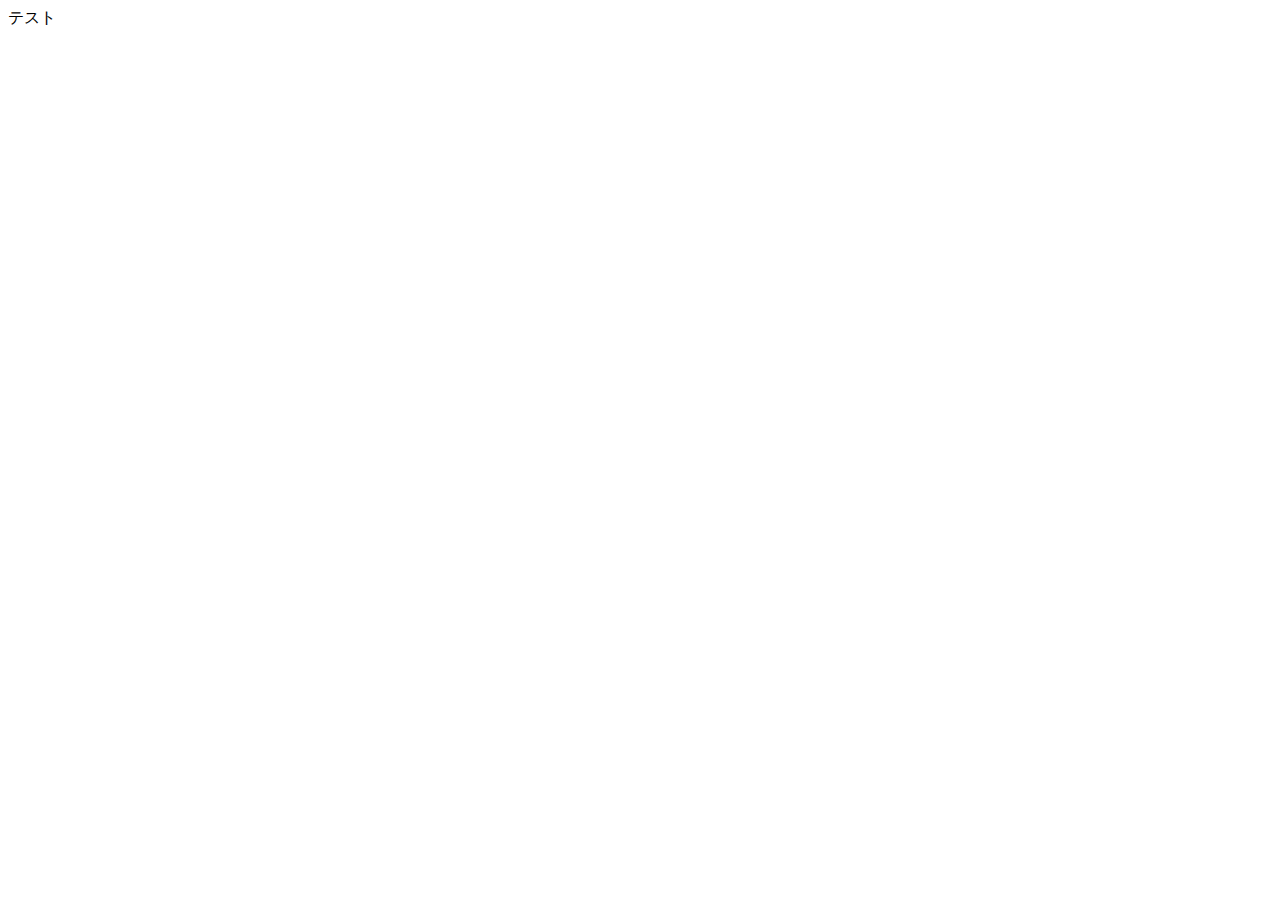
==== docs/index.html @ d035cd5c "Update index.html" ====
<!DOCTYPE html>
<html lang="ja">
<head>
  <meta charset="UTF-8">
  <!-- IEで常に標準モードで表示させる -->
  <meta http-equiv="X-UA-Compatible" content="IE=edge">
  <!-- 電話番号の自動リンク化を無効 -->
  <meta name="format-detection" content="telephone=no">
  <!-- viewport(レスポンシブ用) -->
  <meta name="viewport" content="width=device-width">
  <!-- 公開前は検索エンジンにインデックスさせない -->
  <meta name="robots" content="noindex, nofollow">
  <!-- サイト -->
  <title>jmworks</title>
  <meta name="description" content="みきもり拾二ワークス">
  <!-- faviconの指定 -->
  <!-- css -->
  <link rel="stylesheet" type="text/css" href="jm_00common.css">
  <!-- javascript -->
</head>
<body>

  <!-- メイン -->
  <div class="JMRed" id="MJLibs">テスト</div>

</body>
</html>
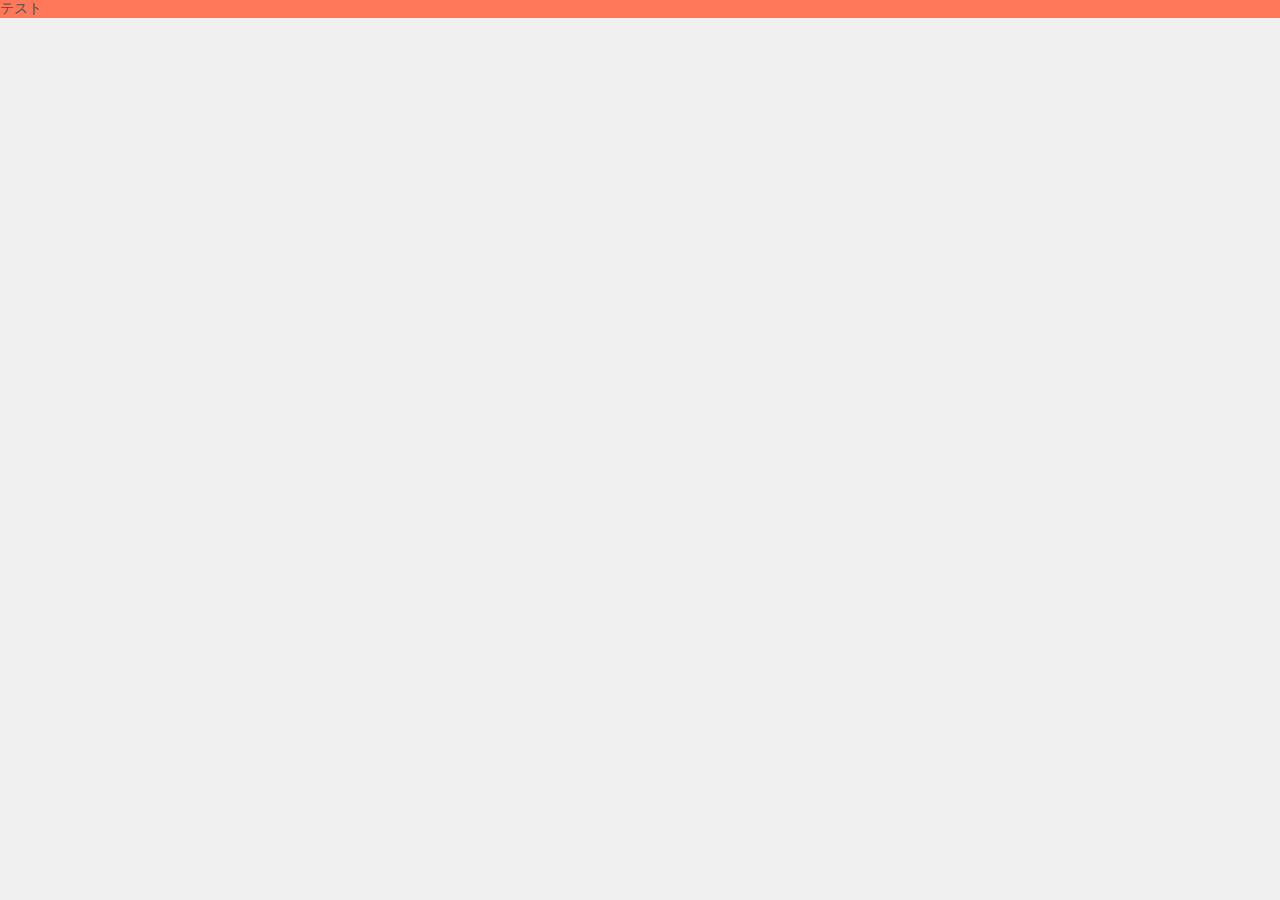
==== commit caf029ab: "Update index.html" ====
--- a/docs/index.html
+++ b/docs/index.html
@@ -15,7 +15,7 @@
   <meta name="description" content="みきもり拾二ワークス">
   <!-- faviconの指定 -->
   <!-- css -->
-  <link rel="stylesheet" type="text/css" href="jm_00common.css">
+  <link rel="stylesheet" type="text/css" href="MJLibs00Common.css">
   <!-- javascript -->
 </head>
 <body>
--- a/docs/MJLibs00Common.css
+++ b/docs/MJLibs00Common.css
@@ -0,0 +1,202 @@
+/*==============================================================================
+  ■jmworks
+================================================================================*/
+/*++++++++++++++++++++++++++++++++++++++++++++++++
+  ■初期設定
+++++++++++++++++++++++++++++++++++++++++++++++++++*/
+body {
+  font-size : 14px;
+  font-family:"メイリオ", "ＭＳ Ｐゴシック", sans-serif;
+  margin : 0; padding : 0;
+  background-color : rgba(240,240,240,1);
+  color : rgba(80,80,80,1);
+}
+header, footer, article, section, aside, nav, main {
+  box-sizing : border-box;
+}
+div {
+  position : relative;
+}
+a, a:link, :visited {
+  color : rgba(220,20,0,1);
+  text-decoration : none;
+}
+img, span, a, input {
+  display : inline-block;
+  vertical-align : middle;
+}
+
+/*++++++++++++++++++++++++++++++++++++++++++++++++
+  ■色
+++++++++++++++++++++++++++++++++++++++++++++++++++*/
+.JMRed {
+  background-color : rgba(255,120,90,1);
+}
+/*++++++++++++++++++++++++++++++++++++++++++++++++
+  ■ボタン
+++++++++++++++++++++++++++++++++++++++++++++++++++*/
+.BTN {
+  padding : 4px 8px;
+  background-color : rgba(210,210,210,1);
+  border : solid 1px rgba(180,180,180,1);
+}
+.BTN:hover {
+  cursor : pointer;
+  background-color : rgba(245,252,255,1);
+}
+/*++++++++++++++++++++++++++++++++++++++++++++++++
+  ■構造
+++++++++++++++++++++++++++++++++++++++++++++++++++*/
+article {
+  width : 90%;
+/*  background-color : rgba(180,180,180,1);*/
+  padding : 0;
+  margin : 8px auto;
+}
+header {
+  width : 100%;
+  padding : 10px;
+  background-color : rgba(255,250,252,1);
+}
+section {
+  width : 100%;
+  display : flex;
+}
+main {
+  flex : 1 1 auto;
+  background-color : rgba(120,225,240,1);
+}
+aside {
+  flex : 0 0 200px;
+  background-color : rgba(120,255,240,1);
+}
+.RightBox {
+  width : 90%;
+  display : flex;
+/*  justify-content : flex-end;*/
+}
+.RightBox > div {
+  flex : 0 0 auto;
+}
+/*++++++++++++++++++++++++++++++++++++++++++++++++
+  ■ライブラリ：ローディングアニメーション
+++++++++++++++++++++++++++++++++++++++++++++++++++*/
+canvas {
+  border-radius : 8px 8px 8px 8px;
+}
+/*++++++++++++++++++++++++++++++++++++++++++++++++
+  ■ライブラリ：マウスオーバードキュメント
+++++++++++++++++++++++++++++++++++++++++++++++++++*/
+[data-helpid] {
+  width : 24px;
+  border :solid 1px rgba(65,65,65,1);
+  border-radius : 2px 2px 2px 2px;
+  text-align : center;
+}
+[data-helpid]:hover {
+  cursor : help;
+}
+[data-helpdoc] {
+  padding : 8px 20px;
+  background-color : white;
+  box-shadow : 0 0 2px 1px rgba(0,0,0,0.5);
+}
+/*++++++++++++++++++++++++++++++++++++++++++++++++
+  ■ライブラリ：カレンダー
+++++++++++++++++++++++++++++++++++++++++++++++++++*/
+.popupWindow {
+/*  width : 100vw; height : 100vh;
+  background-color : rgba(0,0,0,0.5);*/
+  position : fixed;
+  z-index : 9910;
+  top : 0;
+  left : 0;
+  margin : 0 !important; padding : 0 !important;
+}
+.popupMain {
+  width : 50%; height : 60%;
+  min-width : 580px; min-height : 520px;
+  background-color : white;
+  margin : 10vh auto;
+  display : block !important;
+}
+.popupHeader {
+  width : 100%; height : 60px;
+  background-color : rgba(190,219,245,0.6);
+  border-bottom : solid 1px rgba(180,180,180,1);
+  display : flex;
+  justify-content : center;
+  font-weight : bold;
+  font-size : 1.2em;
+}
+.popupHeader .ChoiceYearMonth {
+  display : flex;
+  padding : 20px 0 10px 0;
+}
+.popupHeader .ChoiceButton {
+  width : 32px;
+  padding : 2px 4px;
+  margin-left : 4px;
+  border : none;
+  box-sizing : border-box;
+  text-align : center;
+  color : rgba(20,120,235,1);
+}
+.popupHeader .ChoiceButton:hover {
+  cursor : pointer;
+  color : white;
+  background-color : rgba(20,120,235,1);
+  border-radius : 3px 3px 3px 3px;
+}
+.ChoiceNumber {
+  padding : 2px;
+  text-align : center;
+}
+.popupWindow .MultiLayout {
+  display : flex;
+}
+.popupWindow .CalenderBox {
+  position : relative;
+  width : 80%;
+  margin : 16px auto 8px auto;
+/*  background-color : rgba(239,239,235,1); height : 80%;*/
+}
+.popupWindow .CalenderBox .CalenderRow {
+  display : flex;
+  justify-content : stretch;
+}
+.popupWindow .CalenderBox .CalenderRow .CalenderCell {
+  flex : 1 0 14%;
+  text-align : center;
+  border-bottom : solid 1px rgba(180,180,180,1);
+  border-right : solid 1px rgba(180,180,180,1);
+}
+.popupWindow .CalenderBox .CalenderRow .CalenderCell:first-child {
+  border-left : solid 1px rgba(180,180,180,1);
+}
+.popupWindow .CalenderBox .CalenderRow.Column .CalenderCell {
+  background-color : rgba(240,249,255,1);
+  border-top : solid 1px rgba(180,180,180,1);
+}
+.popupWindow .CalenderBox .CalenderRow.Column .CalenderCell span {
+  margin-top : 8px;
+}
+.popupWindow .CalenderBox .CalenderRow.Column .CalenderCell {
+  height : 32px;
+}
+.popupWindow .CalenderBox .CalenderRow .CalenderCell.Sunday { color : rgba(255,90,182,1); }
+.popupWindow .CalenderBox .CalenderRow .CalenderCell.Saturday { color : rgba(92,179,255,1); }
+
+.popupWindow .CalenderBox .CalenderRow.Element .CalenderCell {
+  min-height : 52px;
+  background-color : rgba(240,240,232,1);
+}
+.popupWindow .CalenderBox .CalenderRow.Element .CalenderCell.Day {
+  background-color : white;
+}
+.popupWindow .CalenderBox .CalenderRow.Element .CalenderCell.Day.Sunday { background-color : rgba(255,242,248,1); }
+.popupWindow .CalenderBox .CalenderRow.Element .CalenderCell.Day.Saturday { background-color : rgba(239,249,255,1); }
+.popupWindow .CalenderBox .CalenderRow.Element .CalenderCell.Day:hover {
+  cursor : pointer;
+  background-color : rgba(126,225,255,1);
+}
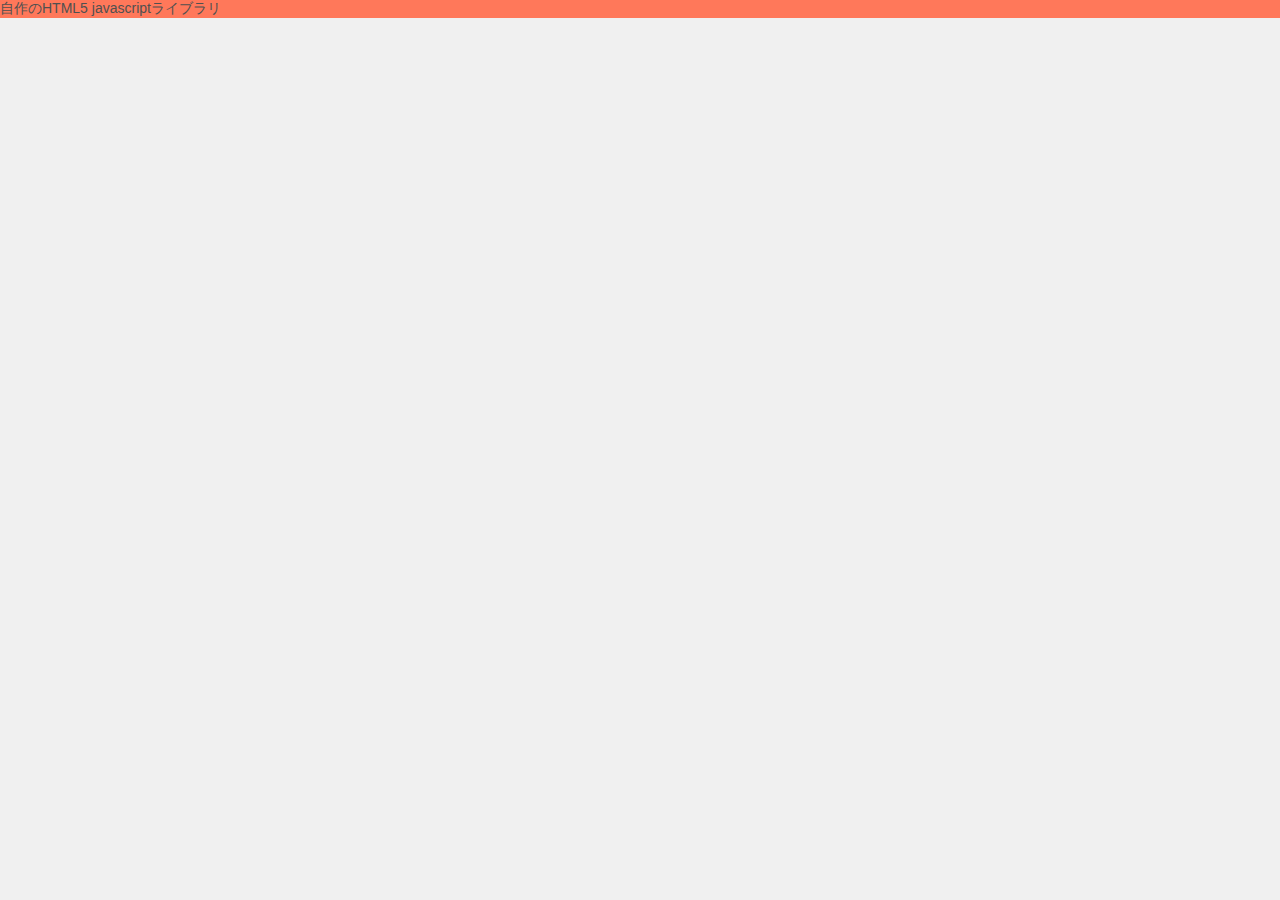
==== commit c6242103: "Update index.html" ====
--- a/docs/index.html
+++ b/docs/index.html
@@ -11,17 +11,18 @@
   <!-- 公開前は検索エンジンにインデックスさせない -->
   <meta name="robots" content="noindex, nofollow">
   <!-- サイト -->
-  <title>jmworks</title>
+  <title>MJLibs</title>
   <meta name="description" content="みきもり拾二ワークス">
   <!-- faviconの指定 -->
+  <link rel="icon" href="images/favicon.gif">
   <!-- css -->
-  <link rel="stylesheet" type="text/css" href="MJLibs00Common.css">
+  <link rel="stylesheet" type="text/css" href="css/MJLibs00Common.css">
   <!-- javascript -->
 </head>
 <body>
 
   <!-- メイン -->
-  <div class="JMRed" id="MJLibs">テスト</div>
+  <div class="JMRed" id="MJLibs">自作のHTML5 javascriptライブラリ</div>
 
 </body>
 </html>
--- a/docs/css/MJLibs00Common.css
+++ b/docs/css/MJLibs00Common.css
@@ -0,0 +1,202 @@
+/*==============================================================================
+  ■MJLibsトップページ用css
+================================================================================*/
+/*++++++++++++++++++++++++++++++++++++++++++++++++
+  ■初期設定
+++++++++++++++++++++++++++++++++++++++++++++++++++*/
+body {
+  font-size : 14px;
+  font-family:"メイリオ", "ＭＳ Ｐゴシック", sans-serif;
+  margin : 0; padding : 0;
+  background-color : rgba(240,240,240,1);
+  color : rgba(80,80,80,1);
+}
+header, footer, article, section, aside, nav, main {
+  box-sizing : border-box;
+}
+div {
+  position : relative;
+}
+a, a:link, :visited {
+  color : rgba(220,20,0,1);
+  text-decoration : none;
+}
+img, span, a, input {
+  display : inline-block;
+  vertical-align : middle;
+}
+
+/*++++++++++++++++++++++++++++++++++++++++++++++++
+  ■色
+++++++++++++++++++++++++++++++++++++++++++++++++++*/
+.JMRed {
+  background-color : rgba(255,120,90,1);
+}
+/*++++++++++++++++++++++++++++++++++++++++++++++++
+  ■ボタン
+++++++++++++++++++++++++++++++++++++++++++++++++++*/
+.BTN {
+  padding : 4px 8px;
+  background-color : rgba(210,210,210,1);
+  border : solid 1px rgba(180,180,180,1);
+}
+.BTN:hover {
+  cursor : pointer;
+  background-color : rgba(245,252,255,1);
+}
+/*++++++++++++++++++++++++++++++++++++++++++++++++
+  ■構造
+++++++++++++++++++++++++++++++++++++++++++++++++++*/
+article {
+  width : 90%;
+/*  background-color : rgba(180,180,180,1);*/
+  padding : 0;
+  margin : 8px auto;
+}
+header {
+  width : 100%;
+  padding : 10px;
+  background-color : rgba(255,250,252,1);
+}
+section {
+  width : 100%;
+  display : flex;
+}
+main {
+  flex : 1 1 auto;
+  background-color : rgba(120,225,240,1);
+}
+aside {
+  flex : 0 0 200px;
+  background-color : rgba(120,255,240,1);
+}
+.RightBox {
+  width : 90%;
+  display : flex;
+/*  justify-content : flex-end;*/
+}
+.RightBox > div {
+  flex : 0 0 auto;
+}
+/*++++++++++++++++++++++++++++++++++++++++++++++++
+  ■ライブラリ：ローディングアニメーション
+++++++++++++++++++++++++++++++++++++++++++++++++++*/
+canvas {
+  border-radius : 8px 8px 8px 8px;
+}
+/*++++++++++++++++++++++++++++++++++++++++++++++++
+  ■ライブラリ：マウスオーバードキュメント
+++++++++++++++++++++++++++++++++++++++++++++++++++*/
+[data-helpid] {
+  width : 24px;
+  border :solid 1px rgba(65,65,65,1);
+  border-radius : 2px 2px 2px 2px;
+  text-align : center;
+}
+[data-helpid]:hover {
+  cursor : help;
+}
+[data-helpdoc] {
+  padding : 8px 20px;
+  background-color : white;
+  box-shadow : 0 0 2px 1px rgba(0,0,0,0.5);
+}
+/*++++++++++++++++++++++++++++++++++++++++++++++++
+  ■ライブラリ：カレンダー
+++++++++++++++++++++++++++++++++++++++++++++++++++*/
+.popupWindow {
+/*  width : 100vw; height : 100vh;
+  background-color : rgba(0,0,0,0.5);*/
+  position : fixed;
+  z-index : 9910;
+  top : 0;
+  left : 0;
+  margin : 0 !important; padding : 0 !important;
+}
+.popupMain {
+  width : 50%; height : 60%;
+  min-width : 580px; min-height : 520px;
+  background-color : white;
+  margin : 10vh auto;
+  display : block !important;
+}
+.popupHeader {
+  width : 100%; height : 60px;
+  background-color : rgba(190,219,245,0.6);
+  border-bottom : solid 1px rgba(180,180,180,1);
+  display : flex;
+  justify-content : center;
+  font-weight : bold;
+  font-size : 1.2em;
+}
+.popupHeader .ChoiceYearMonth {
+  display : flex;
+  padding : 20px 0 10px 0;
+}
+.popupHeader .ChoiceButton {
+  width : 32px;
+  padding : 2px 4px;
+  margin-left : 4px;
+  border : none;
+  box-sizing : border-box;
+  text-align : center;
+  color : rgba(20,120,235,1);
+}
+.popupHeader .ChoiceButton:hover {
+  cursor : pointer;
+  color : white;
+  background-color : rgba(20,120,235,1);
+  border-radius : 3px 3px 3px 3px;
+}
+.ChoiceNumber {
+  padding : 2px;
+  text-align : center;
+}
+.popupWindow .MultiLayout {
+  display : flex;
+}
+.popupWindow .CalenderBox {
+  position : relative;
+  width : 80%;
+  margin : 16px auto 8px auto;
+/*  background-color : rgba(239,239,235,1); height : 80%;*/
+}
+.popupWindow .CalenderBox .CalenderRow {
+  display : flex;
+  justify-content : stretch;
+}
+.popupWindow .CalenderBox .CalenderRow .CalenderCell {
+  flex : 1 0 14%;
+  text-align : center;
+  border-bottom : solid 1px rgba(180,180,180,1);
+  border-right : solid 1px rgba(180,180,180,1);
+}
+.popupWindow .CalenderBox .CalenderRow .CalenderCell:first-child {
+  border-left : solid 1px rgba(180,180,180,1);
+}
+.popupWindow .CalenderBox .CalenderRow.Column .CalenderCell {
+  background-color : rgba(240,249,255,1);
+  border-top : solid 1px rgba(180,180,180,1);
+}
+.popupWindow .CalenderBox .CalenderRow.Column .CalenderCell span {
+  margin-top : 8px;
+}
+.popupWindow .CalenderBox .CalenderRow.Column .CalenderCell {
+  height : 32px;
+}
+.popupWindow .CalenderBox .CalenderRow .CalenderCell.Sunday { color : rgba(255,90,182,1); }
+.popupWindow .CalenderBox .CalenderRow .CalenderCell.Saturday { color : rgba(92,179,255,1); }
+
+.popupWindow .CalenderBox .CalenderRow.Element .CalenderCell {
+  min-height : 52px;
+  background-color : rgba(240,240,232,1);
+}
+.popupWindow .CalenderBox .CalenderRow.Element .CalenderCell.Day {
+  background-color : white;
+}
+.popupWindow .CalenderBox .CalenderRow.Element .CalenderCell.Day.Sunday { background-color : rgba(255,242,248,1); }
+.popupWindow .CalenderBox .CalenderRow.Element .CalenderCell.Day.Saturday { background-color : rgba(239,249,255,1); }
+.popupWindow .CalenderBox .CalenderRow.Element .CalenderCell.Day:hover {
+  cursor : pointer;
+  background-color : rgba(126,225,255,1);
+}
